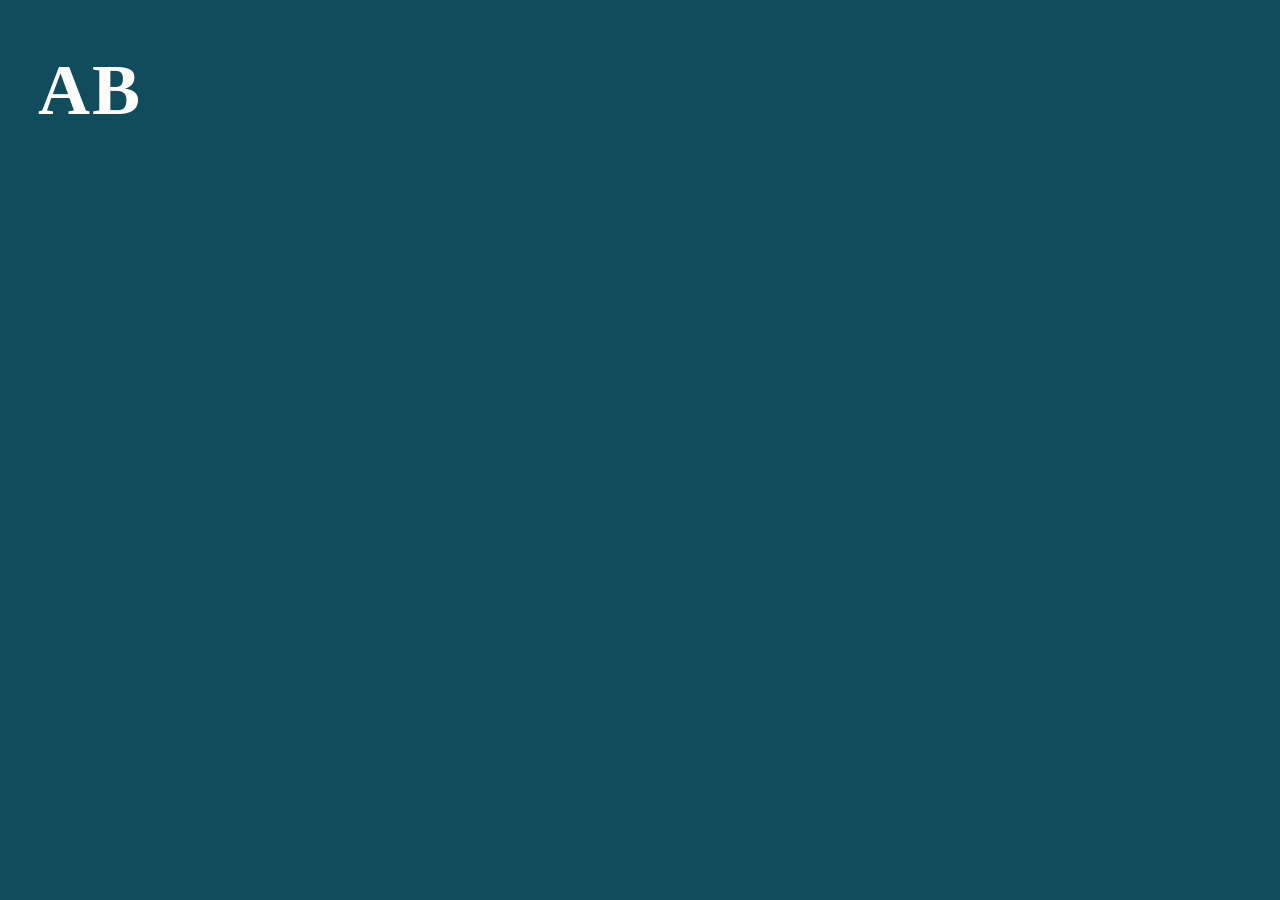
==== _kaynak/icon.html @ df7a9dd6 "aliberk.cv: ilk sürüm (kartvizit, iki dil, telefon önce)" ====
<!DOCTYPE html>
<html><head><meta charset="utf-8"><style>
html,body{margin:0;width:180px;height:180px;overflow:hidden;background:#0f4c5c}
body{display:grid;place-items:center;color:#fffdf9;font:600 72px/1 Georgia,serif;letter-spacing:2px}
</style></head><body>AB</body></html>
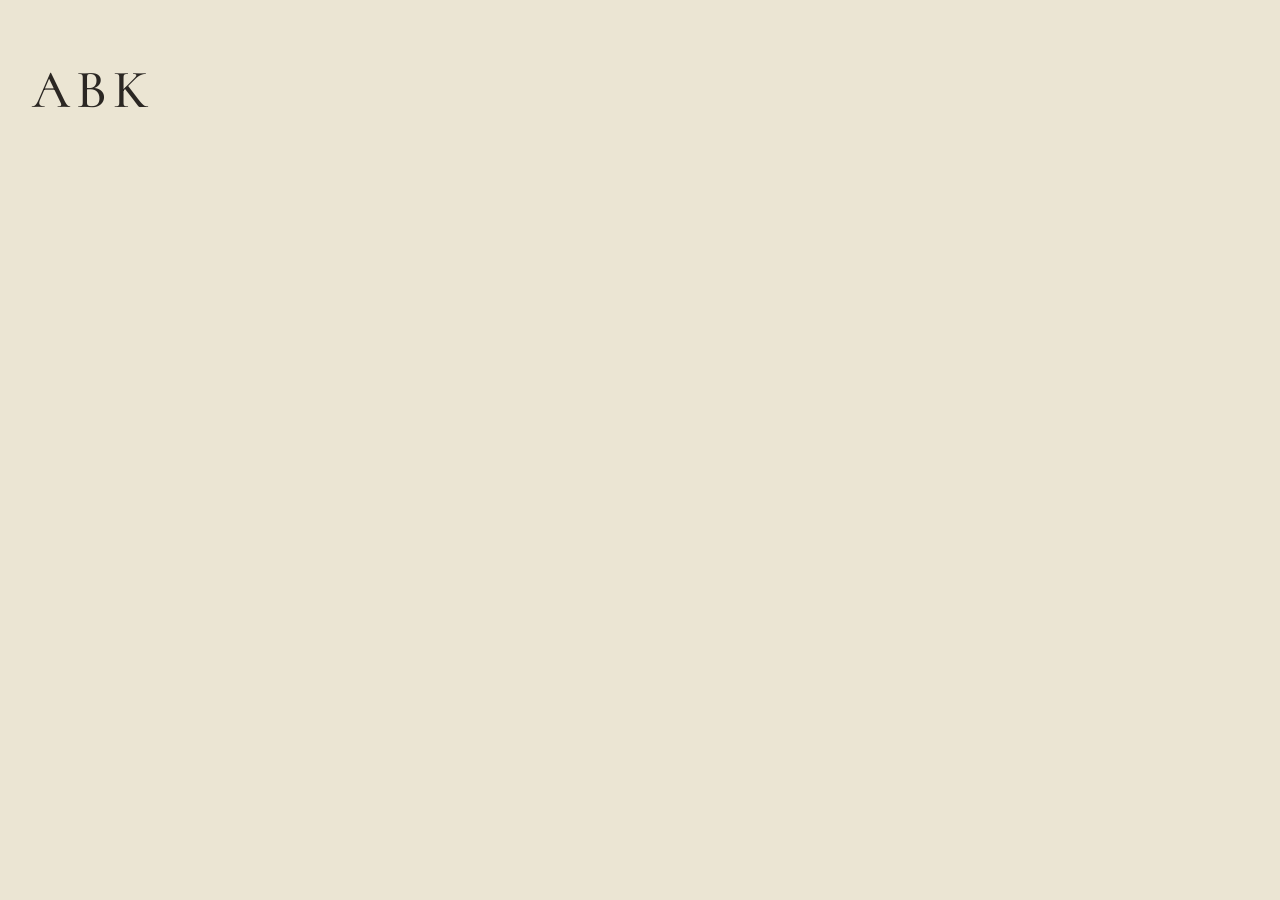
==== commit fc897c74: "Kartvizit teması: koyu masa, kemik beyazı kart, Cormorant SC + EB Garamond, dönen kart" ====
--- a/_kaynak/icon.html
+++ b/_kaynak/icon.html
@@ -1,5 +1,5 @@
 <!DOCTYPE html>
-<html><head><meta charset="utf-8"><style>
-html,body{margin:0;width:180px;height:180px;overflow:hidden;background:#0f4c5c}
-body{display:grid;place-items:center;color:#fffdf9;font:600 72px/1 Georgia,serif;letter-spacing:2px}
-</style></head><body>AB</body></html>
+<html><head><meta charset="utf-8"><link rel="stylesheet" href="../assets/fonts.css"><style>
+html,body{margin:0;width:180px;height:180px;overflow:hidden;background:#ebe5d3}
+body{display:grid;place-items:center;color:#2b2723;font:500 54px/1 "Cormorant SC",serif;letter-spacing:.12em;padding-left:.12em;box-sizing:border-box}
+</style></head><body>ABK</body></html>
--- a/assets/fonts.css
+++ b/assets/fonts.css
@@ -0,0 +1,14 @@
+@font-face{font-family:'Cormorant SC';font-style:normal;font-weight:400;font-display:swap;src:url(fonts/CormorantSC-400-latin-ext.woff2) format('woff2');unicode-range:U+0100-02BA, U+02BD-02C5, U+02C7-02CC, U+02CE-02D7, U+02DD-02FF, U+0304, U+0308, U+0329, U+1D00-1DBF, U+1E00-1E9F, U+1EF2-1EFF, U+2020, U+20A0-20AB, U+20AD-20C4, U+2113, U+2C60-2C7F, U+A720-A7FF}
+@font-face{font-family:'Cormorant SC';font-style:normal;font-weight:400;font-display:swap;src:url(fonts/CormorantSC-400-latin.woff2) format('woff2');unicode-range:U+0000-00FF, U+0131, U+0152-0153, U+02BB-02BC, U+02C6, U+02DA, U+02DC, U+0304, U+0308, U+0329, U+2000-206F, U+20AC, U+2122, U+2191, U+2193, U+2212, U+2215, U+FEFF, U+FFFD}
+@font-face{font-family:'Cormorant SC';font-style:normal;font-weight:500;font-display:swap;src:url(fonts/CormorantSC-500-latin-ext.woff2) format('woff2');unicode-range:U+0100-02BA, U+02BD-02C5, U+02C7-02CC, U+02CE-02D7, U+02DD-02FF, U+0304, U+0308, U+0329, U+1D00-1DBF, U+1E00-1E9F, U+1EF2-1EFF, U+2020, U+20A0-20AB, U+20AD-20C4, U+2113, U+2C60-2C7F, U+A720-A7FF}
+@font-face{font-family:'Cormorant SC';font-style:normal;font-weight:500;font-display:swap;src:url(fonts/CormorantSC-500-latin.woff2) format('woff2');unicode-range:U+0000-00FF, U+0131, U+0152-0153, U+02BB-02BC, U+02C6, U+02DA, U+02DC, U+0304, U+0308, U+0329, U+2000-206F, U+20AC, U+2122, U+2191, U+2193, U+2212, U+2215, U+FEFF, U+FFFD}
+@font-face{font-family:'Cormorant SC';font-style:normal;font-weight:600;font-display:swap;src:url(fonts/CormorantSC-600-latin-ext.woff2) format('woff2');unicode-range:U+0100-02BA, U+02BD-02C5, U+02C7-02CC, U+02CE-02D7, U+02DD-02FF, U+0304, U+0308, U+0329, U+1D00-1DBF, U+1E00-1E9F, U+1EF2-1EFF, U+2020, U+20A0-20AB, U+20AD-20C4, U+2113, U+2C60-2C7F, U+A720-A7FF}
+@font-face{font-family:'Cormorant SC';font-style:normal;font-weight:600;font-display:swap;src:url(fonts/CormorantSC-600-latin.woff2) format('woff2');unicode-range:U+0000-00FF, U+0131, U+0152-0153, U+02BB-02BC, U+02C6, U+02DA, U+02DC, U+0304, U+0308, U+0329, U+2000-206F, U+20AC, U+2122, U+2191, U+2193, U+2212, U+2215, U+FEFF, U+FFFD}
+@font-face{font-family:'EB Garamond';font-style:italic;font-weight:400;font-display:swap;src:url(fonts/EBGaramond-400i-latin-ext.woff2) format('woff2');unicode-range:U+0100-02BA, U+02BD-02C5, U+02C7-02CC, U+02CE-02D7, U+02DD-02FF, U+0304, U+0308, U+0329, U+1D00-1DBF, U+1E00-1E9F, U+1EF2-1EFF, U+2020, U+20A0-20AB, U+20AD-20C4, U+2113, U+2C60-2C7F, U+A720-A7FF}
+@font-face{font-family:'EB Garamond';font-style:italic;font-weight:400;font-display:swap;src:url(fonts/EBGaramond-400i-latin.woff2) format('woff2');unicode-range:U+0000-00FF, U+0131, U+0152-0153, U+02BB-02BC, U+02C6, U+02DA, U+02DC, U+0304, U+0308, U+0329, U+2000-206F, U+20AC, U+2122, U+2191, U+2193, U+2212, U+2215, U+FEFF, U+FFFD}
+@font-face{font-family:'EB Garamond';font-style:normal;font-weight:400;font-display:swap;src:url(fonts/EBGaramond-400-latin-ext.woff2) format('woff2');unicode-range:U+0100-02BA, U+02BD-02C5, U+02C7-02CC, U+02CE-02D7, U+02DD-02FF, U+0304, U+0308, U+0329, U+1D00-1DBF, U+1E00-1E9F, U+1EF2-1EFF, U+2020, U+20A0-20AB, U+20AD-20C4, U+2113, U+2C60-2C7F, U+A720-A7FF}
+@font-face{font-family:'EB Garamond';font-style:normal;font-weight:400;font-display:swap;src:url(fonts/EBGaramond-400-latin.woff2) format('woff2');unicode-range:U+0000-00FF, U+0131, U+0152-0153, U+02BB-02BC, U+02C6, U+02DA, U+02DC, U+0304, U+0308, U+0329, U+2000-206F, U+20AC, U+2122, U+2191, U+2193, U+2212, U+2215, U+FEFF, U+FFFD}
+@font-face{font-family:'EB Garamond';font-style:normal;font-weight:500;font-display:swap;src:url(fonts/EBGaramond-500-latin-ext.woff2) format('woff2');unicode-range:U+0100-02BA, U+02BD-02C5, U+02C7-02CC, U+02CE-02D7, U+02DD-02FF, U+0304, U+0308, U+0329, U+1D00-1DBF, U+1E00-1E9F, U+1EF2-1EFF, U+2020, U+20A0-20AB, U+20AD-20C4, U+2113, U+2C60-2C7F, U+A720-A7FF}
+@font-face{font-family:'EB Garamond';font-style:normal;font-weight:500;font-display:swap;src:url(fonts/EBGaramond-500-latin.woff2) format('woff2');unicode-range:U+0000-00FF, U+0131, U+0152-0153, U+02BB-02BC, U+02C6, U+02DA, U+02DC, U+0304, U+0308, U+0329, U+2000-206F, U+20AC, U+2122, U+2191, U+2193, U+2212, U+2215, U+FEFF, U+FFFD}
+@font-face{font-family:'EB Garamond';font-style:normal;font-weight:600;font-display:swap;src:url(fonts/EBGaramond-600-latin-ext.woff2) format('woff2');unicode-range:U+0100-02BA, U+02BD-02C5, U+02C7-02CC, U+02CE-02D7, U+02DD-02FF, U+0304, U+0308, U+0329, U+1D00-1DBF, U+1E00-1E9F, U+1EF2-1EFF, U+2020, U+20A0-20AB, U+20AD-20C4, U+2113, U+2C60-2C7F, U+A720-A7FF}
+@font-face{font-family:'EB Garamond';font-style:normal;font-weight:600;font-display:swap;src:url(fonts/EBGaramond-600-latin.woff2) format('woff2');unicode-range:U+0000-00FF, U+0131, U+0152-0153, U+02BB-02BC, U+02C6, U+02DA, U+02DC, U+0304, U+0308, U+0329, U+2000-206F, U+20AC, U+2122, U+2191, U+2193, U+2212, U+2215, U+FEFF, U+FFFD}
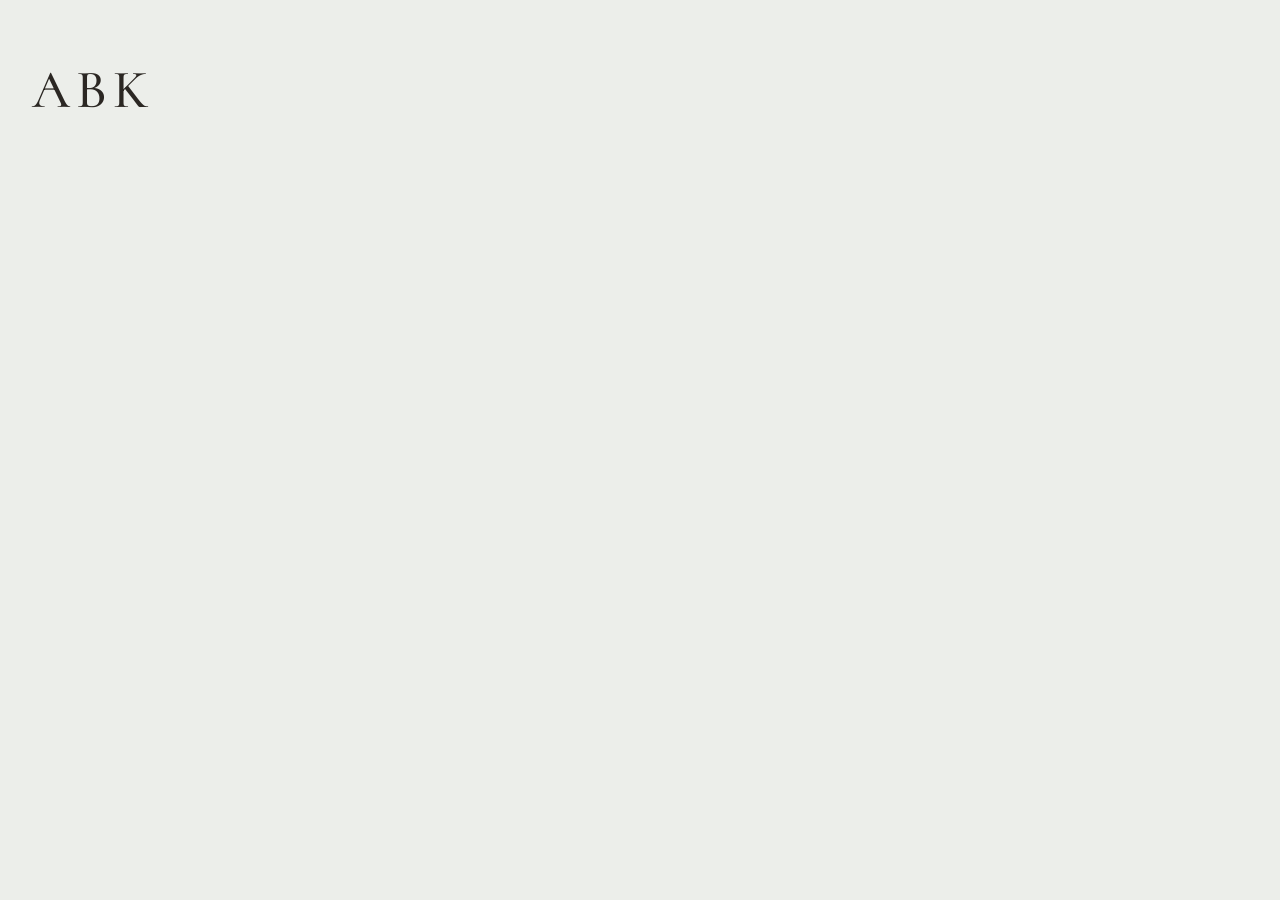
==== commit 61e8004a: "Tüm kartlar soluk bulut beyazı" ====
--- a/_kaynak/icon.html
+++ b/_kaynak/icon.html
@@ -1,5 +1,5 @@
 <!DOCTYPE html>
 <html><head><meta charset="utf-8"><link rel="stylesheet" href="../assets/fonts.css"><style>
-html,body{margin:0;width:180px;height:180px;overflow:hidden;background:#ebe5d3}
+html,body{margin:0;width:180px;height:180px;overflow:hidden;background:#eceeea}
 body{display:grid;place-items:center;color:#2b2723;font:500 54px/1 "Cormorant SC",serif;letter-spacing:.12em;padding-left:.12em;box-sizing:border-box}
 </style></head><body>ABK</body></html>
